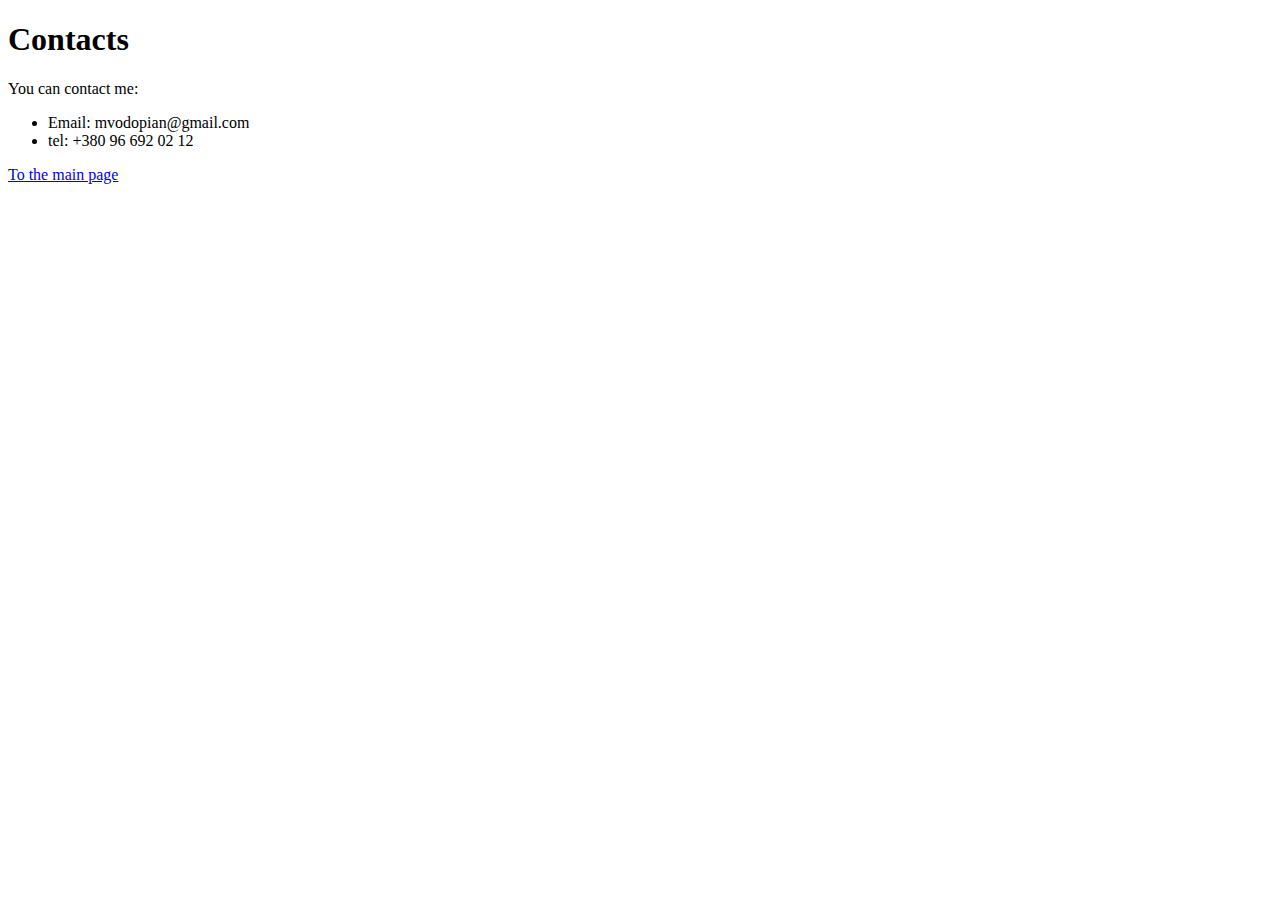
==== pages/contact.html @ 074c7626 "add files" ====
<!DOCTYPE html>
<html lang="ru">
<head>
    <meta charset="UTF-8">
    <meta name="viewport" content="width=device-width, initial-scale=1.0">
    <title>contact</title>
</head>
<body>
    <h1>Contacts</h1>
    <p>You can contact me:</p>
    <ul>
        <li>Email: mvodopian@gmail.com</li>
        <li>tel: +380 96 692 02 12</li>
    </ul>
    <a href="../index.html">To the main page</a>
</body>
</html>
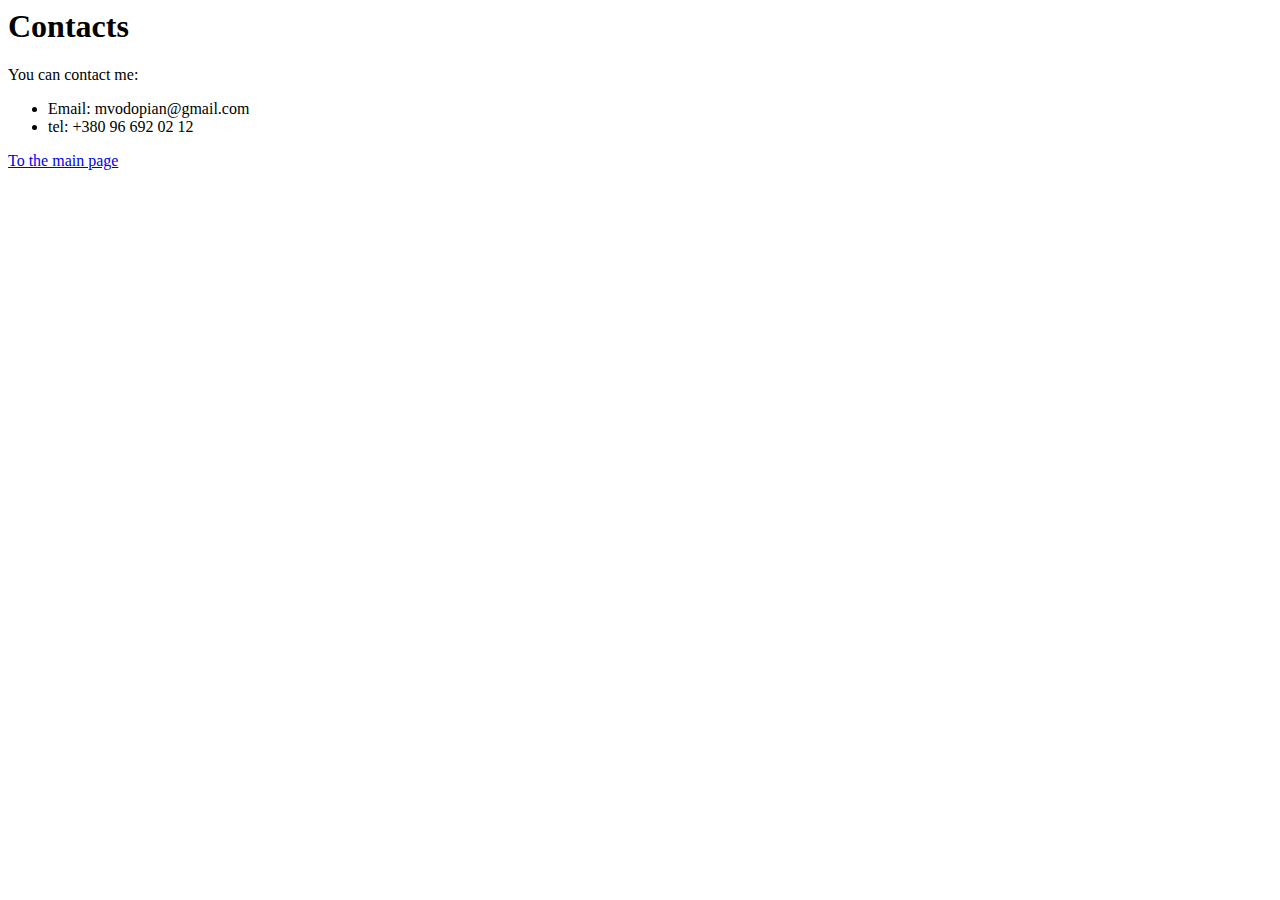
==== commit 139192db: "add style" ====
--- a/pages/contact.html
+++ b/pages/contact.html
@@ -1,3 +1,4 @@
+<link rel="stylesheet" type="text/css" href="C:\test2\style.css">
 <!DOCTYPE html>
 <html lang="ru">
 <head>
